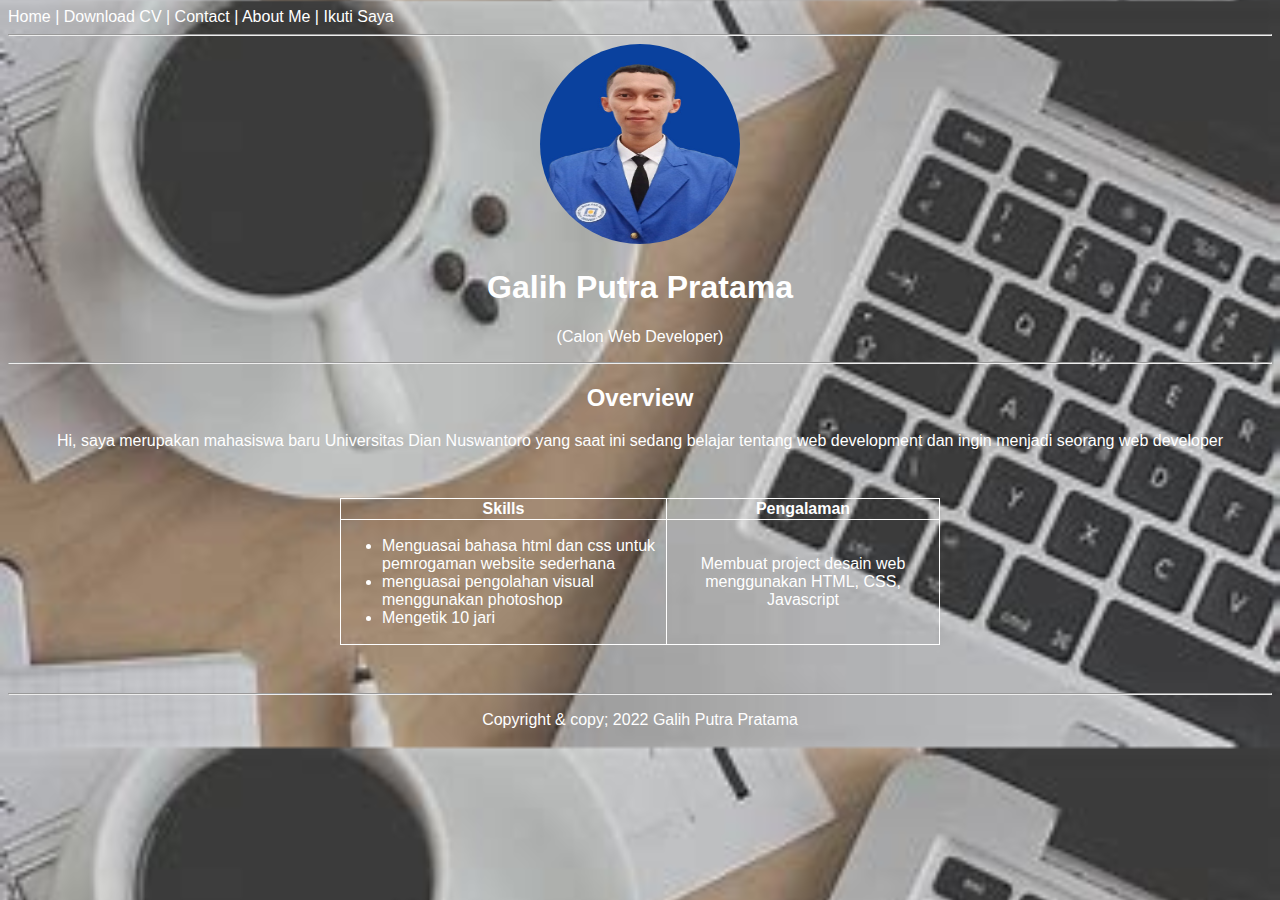
==== websiteku/video/index.html @ 1f6f132e "first commit" ====
<!DOCTYPE html>
<html lang="en">
<head>
    <meta charset="UTF-8">
    <meta name="viewport" content="width=device-width, initial-scale=1.0">
    <title>Contoh Project Pemrogaman Website</title>
    <link rel="stylesheet" type="text/css" href="style.css">
    <link rel="shortcut icon" sizes="180x180" href="favicon-home.ico" type="image/x-icon">
</head>
<body class="body">
    <nav class="nav" >
        <a href="index.html">Home</a> | 
        <a href="cv-name.pdf" target="_blank">Download CV</a> |
        <a href="kontak.html">Contact</a> |
        <a href="tentang.html">About Me</a> |
        <a href="ikutisaya.html">Ikuti Saya</a>
    </nav> 
    <div>
        <hr>
        <header style="text-align: center;" >
            <img src="galih.jpg" alt="ini adalah foto profil" width="200" height="200" class="img">
            <h1>Galih Putra Pratama</h1>
            <p>(Calon Web Developer)</p>
        </header>
        <hr>
        <article style="text-align: center;" class="overview">
            <h2>Overview</h2>
            <p>
                Hi, saya merupakan mahasiswa baru Universitas Dian Nuswantoro yang saat ini sedang belajar tentang web development dan ingin menjadi seorang web developer
            </p>
        </article>
        <div style="max-width: 600px; margin: 3em auto">
            <table class="table">
                <thead>
                    <tr>
                        <th>Skills</th>
                        <th>Pengalaman</th>
                    </tr>
                </thead>
                <tbody>
                    <tr>
                        <td>
                            <ul>
                                <li>Menguasai bahasa html dan css untuk pemrogaman website sederhana</li>
                                <li>menguasai pengolahan visual menggunakan photoshop</li>
                                <li>Mengetik 10 jari</li>
                            </ul>
                        </td>
                        <td style="text-align: center;">
                            Membuat project desain web menggunakan HTML, CSS, Javascript
                        </td>
                    </tr>
                </tbody>
            </table>
        </div>
        <hr>
        <footer style="text-align: center;" class="footer" >
            <p>Copyright & copy; 2022 Galih Putra Pratama</p>
        </footer>
    </div>
</body>
</html>
---- websiteku/video/style.css ----
*{ 
    font-family: Verdana, Geneva, Tahoma, sans-serif;
    box-sizing: border-box;
}
.body{
    background-image: url(d.jpeg);
    background-size: 100%;
    color: white;
}
.img{
    border-radius: 50%;
}
section {
    float: inline-end;
}
.table, th, td {
    border: 1px solid;
    border-color: white;
}
.table{
    border-collapse: collapse;
    width: 100%;
    ;
}
.nav a{
    text-decoration: none;
    color: white;
}
.nav a:hover{
    color: greenyellow;
    font-style: italic;
}
.article{
    padding-top: 100px;
    text-align: center;
    padding-bottom: 50px;
}
.top{
    padding-top: 100;
    text-align: center;
}
.wrapper{
    position: relative;
    text-align: center;
    left: 200px;
    bottom: 200px;
    padding-bottom: 100px;
}
.image{
    position:relative;
    left: 350px;
    top: 50px;
}
.kontak{
    padding-bottom: 300px;
}
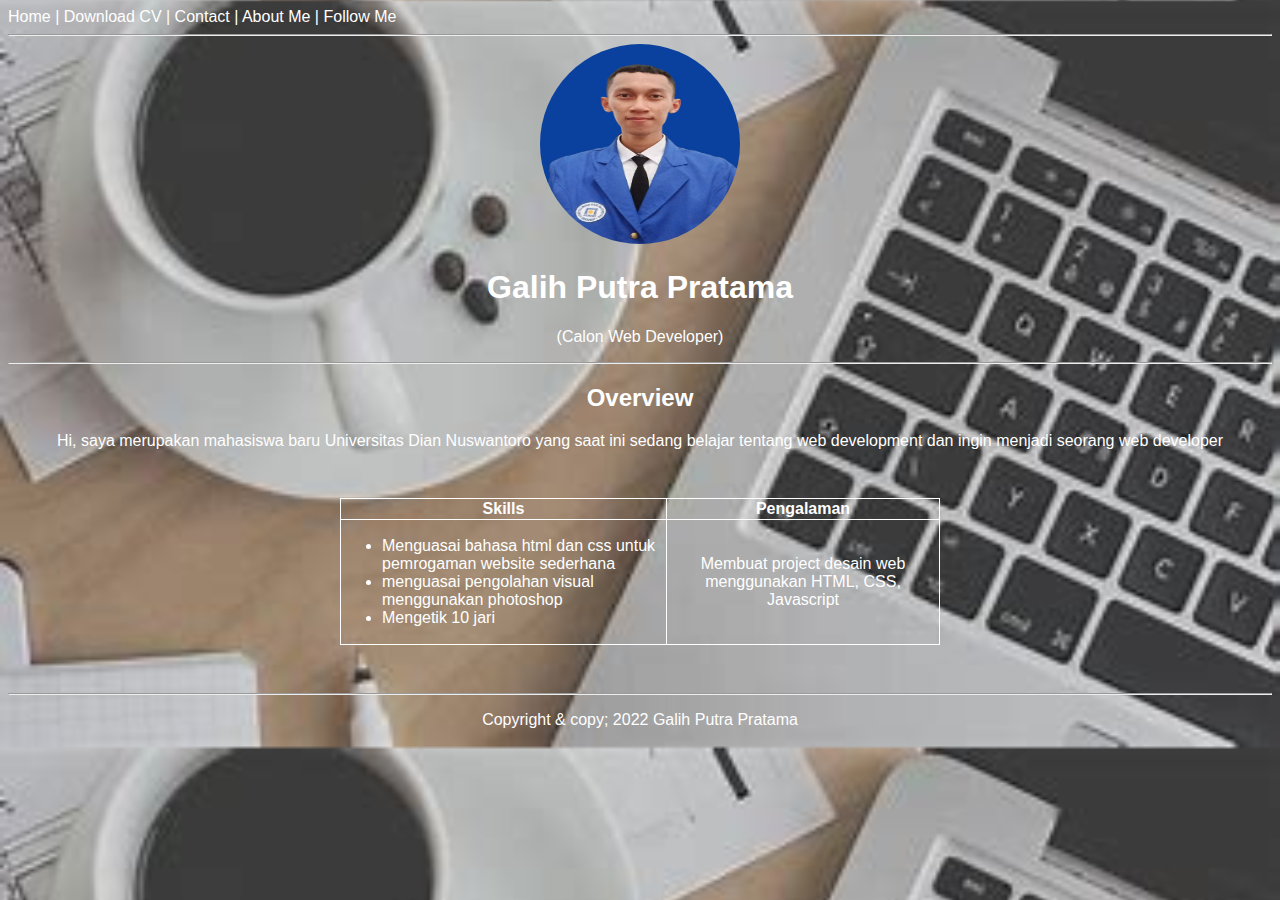
==== commit ebc5fb55: "update data ketiga" ====
--- a/websiteku/video/index.html
+++ b/websiteku/video/index.html
@@ -13,7 +13,7 @@
         <a href="cv-name.pdf" target="_blank">Download CV</a> |
         <a href="kontak.html">Contact</a> |
         <a href="tentang.html">About Me</a> |
-        <a href="ikutisaya.html">Ikuti Saya</a>
+        <a href="ikutisaya.html">Follow Me</a>
     </nav> 
     <div>
         <hr>
--- a/websiteku/video/style.css
+++ b/websiteku/video/style.css
@@ -1,4 +1,4 @@
-*{ 
+ *{ 
     font-family: Verdana, Geneva, Tahoma, sans-serif;
     box-sizing: border-box;
 }
@@ -20,7 +20,6 @@
 .table{
     border-collapse: collapse;
     width: 100%;
-    ;
 }
 .nav a{
     text-decoration: none;
